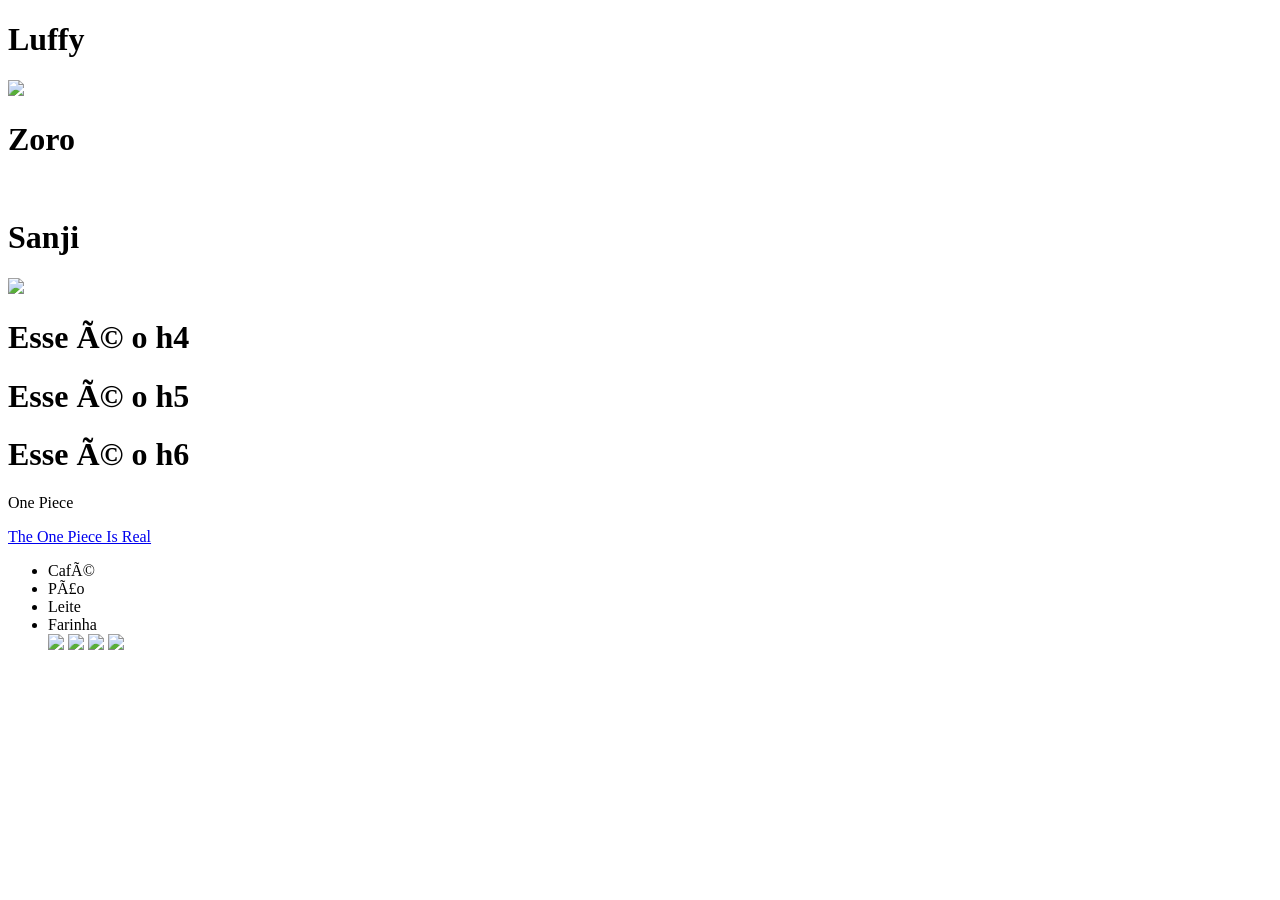
==== index.html @ 336b6a36 "teste 4" ====
<!DOCTYPE html>
<html>
    
    <head>
        <meta charset="UFT_8">
        <title>Mugiwaras</title>
    </head>   

    <body>
        <h1>Luffy</h1>

        <img src="https://motionbgs.com/media/1953/monkey-d-luffy-straw-hat2.jpg">

        <h1>Zoro</h1>

        <img scr="https://staticg.sportskeeda.com/editor/2023/05/8b957-16851684198057-1920.jpg">
        
        <h1>Sanji</h1>

        <img src="https://babybloomberg.com/wp-content/uploads/2023/10/sanji-one-piece.webp">
        
        <h1>Esse é o h4</h1>
        <h1>Esse é o h5</h1>
        <h1>Esse é o h6</h1>
        
        <p>One Piece</p>
        <a href= "https://onepiece.fandom.com/pt/wiki/P%C3%A1gina_principal">The One Piece Is Real</a>

        <ul>
        <li>Café</li>
        <li>Pão</li>
        <li>Leite</li>
        <li>Farinha</li>    


        <img src="https://tse4.mm.bing.net/th/id/OIP.EXlxEQc-b7VePn0hzl5VNgHaGZ?cb=12&rs=1&pid=ImgDetMain&o=7&rm=3">
        <img src="https://media.tenor.com/L_YcA_qwO0gAAAAm/jojos-bizarre-adventure-anime.webp">
        <img src="https://img1.picmix.com/output/stamp/thumb/9/2/8/5/2735829_d0720.gif">
        <img src="https://th.bing.com/th/id/R.3a88382d1f781fe49db33b30651da051?rik=8GXMA0Hiaf%2fhDQ&pid=ImgRaw&r=0">
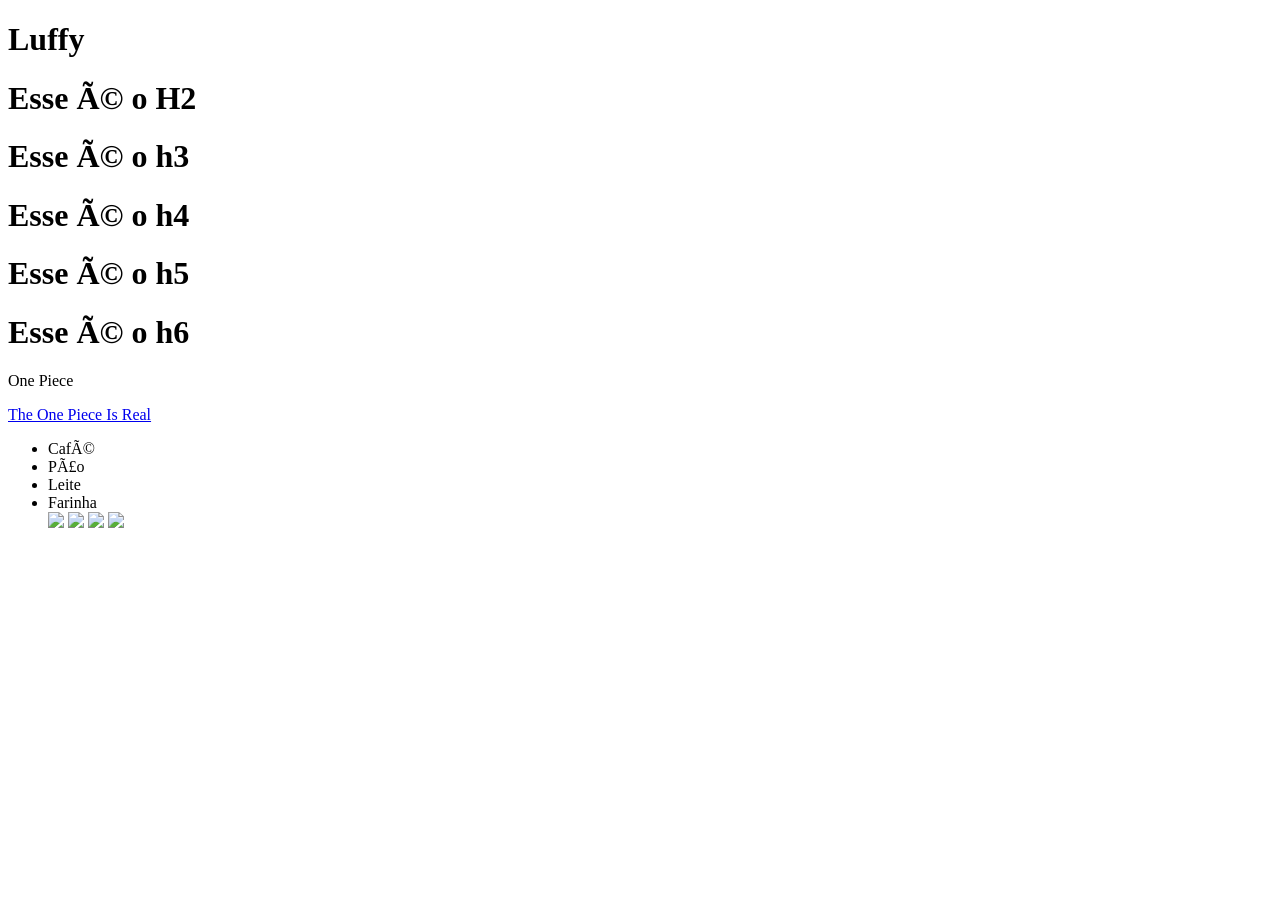
==== commit a87f8756: "Teste 5" ====
--- a/index.html
+++ b/index.html
@@ -8,17 +8,8 @@
 
     <body>
         <h1>Luffy</h1>
-
-        <img src="https://motionbgs.com/media/1953/monkey-d-luffy-straw-hat2.jpg">
-
-        <h1>Zoro</h1>
-
-        <img scr="https://staticg.sportskeeda.com/editor/2023/05/8b957-16851684198057-1920.jpg">
-        
-        <h1>Sanji</h1>
-
-        <img src="https://babybloomberg.com/wp-content/uploads/2023/10/sanji-one-piece.webp">
-        
+        <h1>Esse é o H2</h1>
+        <h1>Esse é o h3</h1>
         <h1>Esse é o h4</h1>
         <h1>Esse é o h5</h1>
         <h1>Esse é o h6</h1>
@@ -36,4 +27,5 @@
         <img src="https://tse4.mm.bing.net/th/id/OIP.EXlxEQc-b7VePn0hzl5VNgHaGZ?cb=12&rs=1&pid=ImgDetMain&o=7&rm=3">
         <img src="https://media.tenor.com/L_YcA_qwO0gAAAAm/jojos-bizarre-adventure-anime.webp">
         <img src="https://img1.picmix.com/output/stamp/thumb/9/2/8/5/2735829_d0720.gif">
-        <img src="https://th.bing.com/th/id/R.3a88382d1f781fe49db33b30651da051?rik=8GXMA0Hiaf%2fhDQ&pid=ImgRaw&r=0">+
+        <img src="https://th.bing.com/th/id/R.3a88382d1f781fe49db33b30651da051?rik=8GXMA0Hiaf%2fhDQ&pid=ImgRaw&r=0">
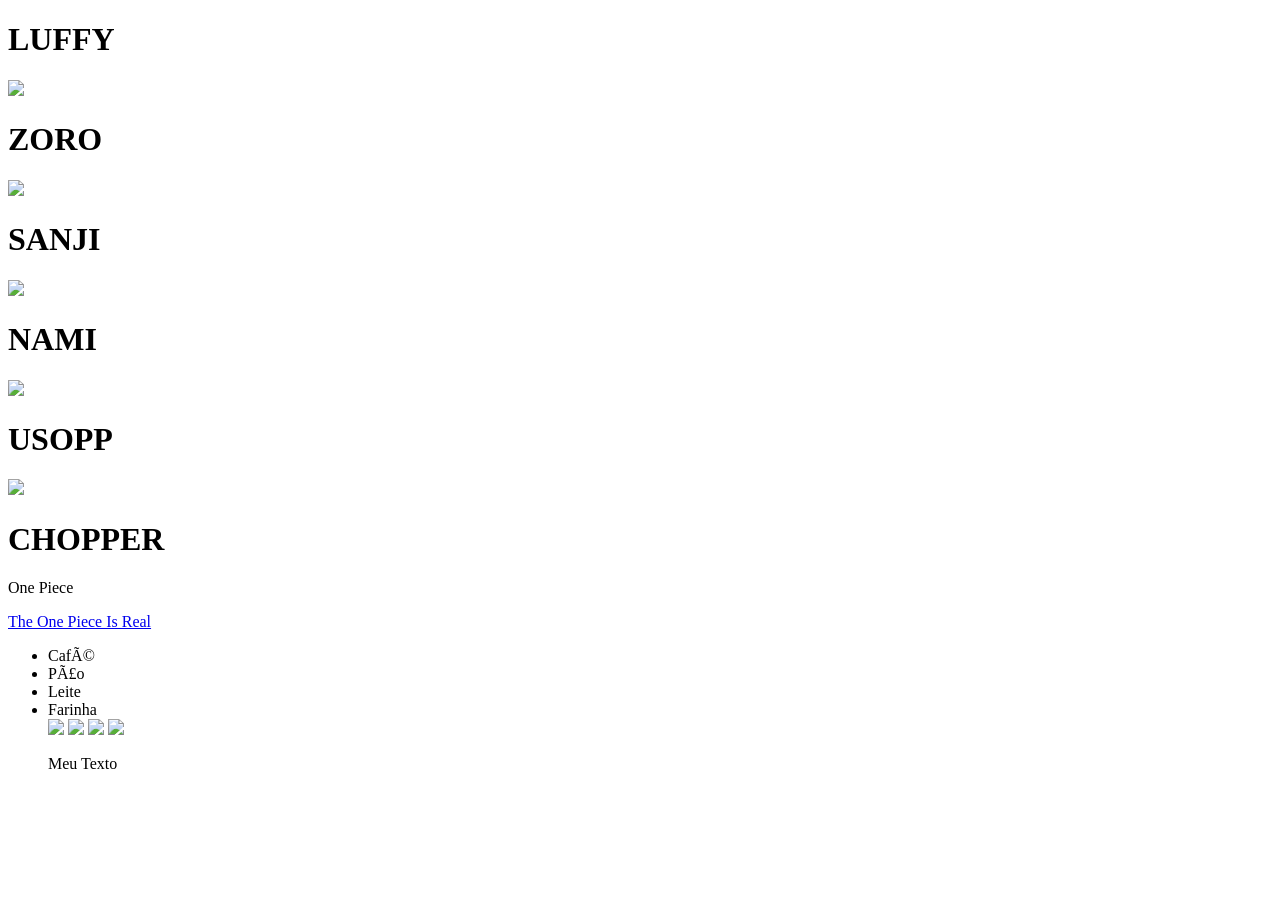
==== commit 98e9bd55: "05-11" ====
--- a/index.html
+++ b/index.html
@@ -7,12 +7,30 @@
     </head>   
 
     <body>
-        <h1>Luffy</h1>
-        <h1>Esse é o H2</h1>
-        <h1>Esse é o h3</h1>
-        <h1>Esse é o h4</h1>
-        <h1>Esse é o h5</h1>
-        <h1>Esse é o h6</h1>
+        <h1>LUFFY</h1>
+
+        <img src="https://static0.gamerantimages.com/wordpress/wp-content/uploads/2023/12/luffy.jpg">
+       
+        <h1>ZORO</h1>
+
+        <img src="https://staticg.sportskeeda.com/editor/2023/05/8b957-16851684198057-1920.jpg">
+
+        <h1>SANJI</h1>
+
+        <img src="https://fondosanimados.com/wp-content/uploads/2023/04/sanji-30.jpg">
+
+        <h1>NAMI</h1>
+
+        <img src="https://tse4.mm.bing.net/th/id/OIP.8vG__cutS2GCG4DzxzEqBwHaEK?rs=1&pid=ImgDetMain&o=7&rm=3">
+
+        <h1>USOPP</h1>
+
+        <img src="https://static0.gamerantimages.com/wordpress/wp-content/uploads/2022/11/sogeking-in-enies-lobby-arc.jpg">
+
+
+        <h1>CHOPPER</h1>
+
+        <img src=""
         
         <p>One Piece</p>
         <a href= "https://onepiece.fandom.com/pt/wiki/P%C3%A1gina_principal">The One Piece Is Real</a>
@@ -29,3 +47,11 @@
         <img src="https://img1.picmix.com/output/stamp/thumb/9/2/8/5/2735829_d0720.gif">
 
         <img src="https://th.bing.com/th/id/R.3a88382d1f781fe49db33b30651da051?rik=8GXMA0Hiaf%2fhDQ&pid=ImgRaw&r=0">
+
+
+<p id="Texto">Meu Texto</p>
+
+
+       <script src="script.js"></script>
+    </body>
+    </html>
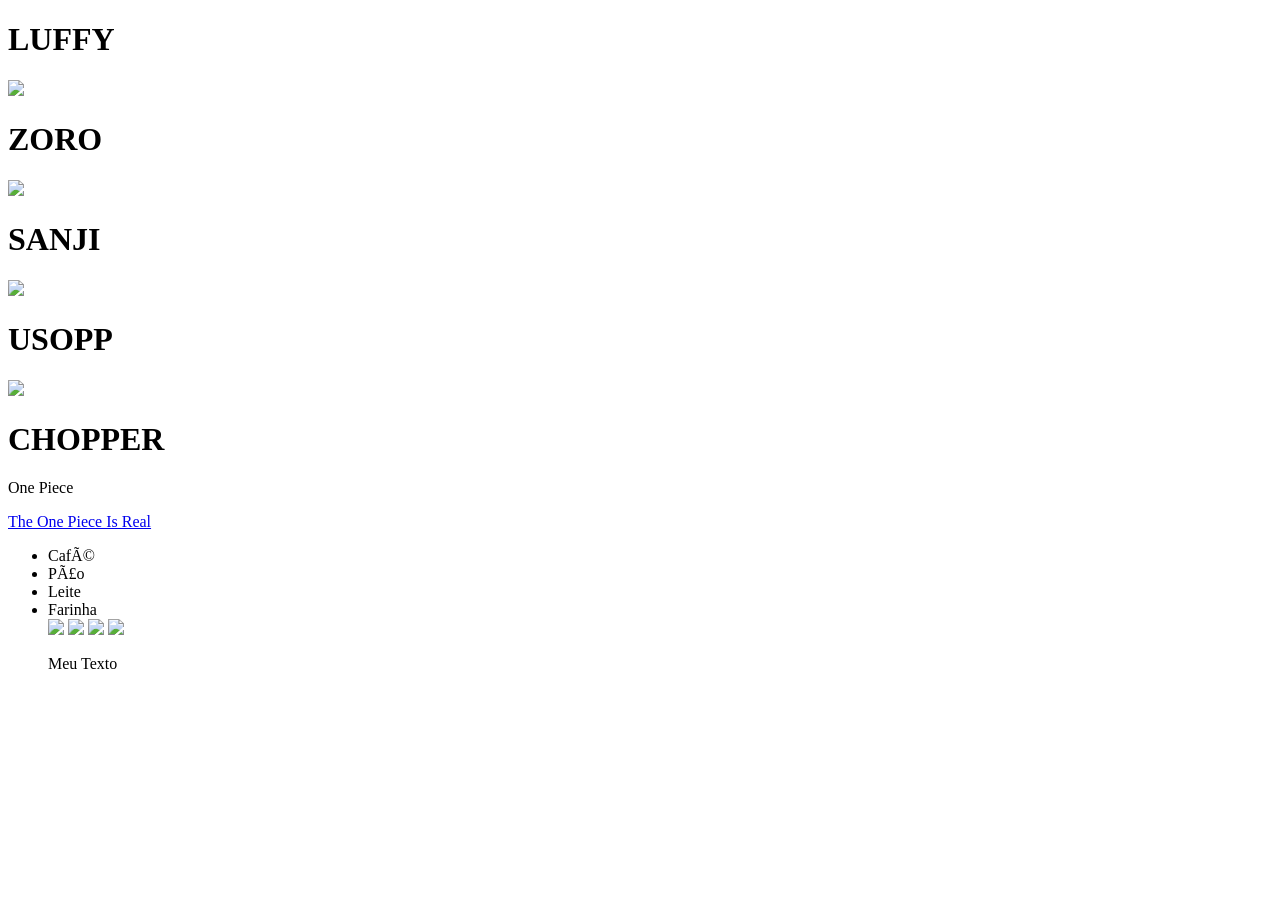
==== commit 074a4a80: "12-11" ====
--- a/index.html
+++ b/index.html
@@ -18,10 +18,6 @@
         <h1>SANJI</h1>
 
         <img src="https://fondosanimados.com/wp-content/uploads/2023/04/sanji-30.jpg">
-
-        <h1>NAMI</h1>
-
-        <img src="https://tse4.mm.bing.net/th/id/OIP.8vG__cutS2GCG4DzxzEqBwHaEK?rs=1&pid=ImgDetMain&o=7&rm=3">
 
         <h1>USOPP</h1>
 
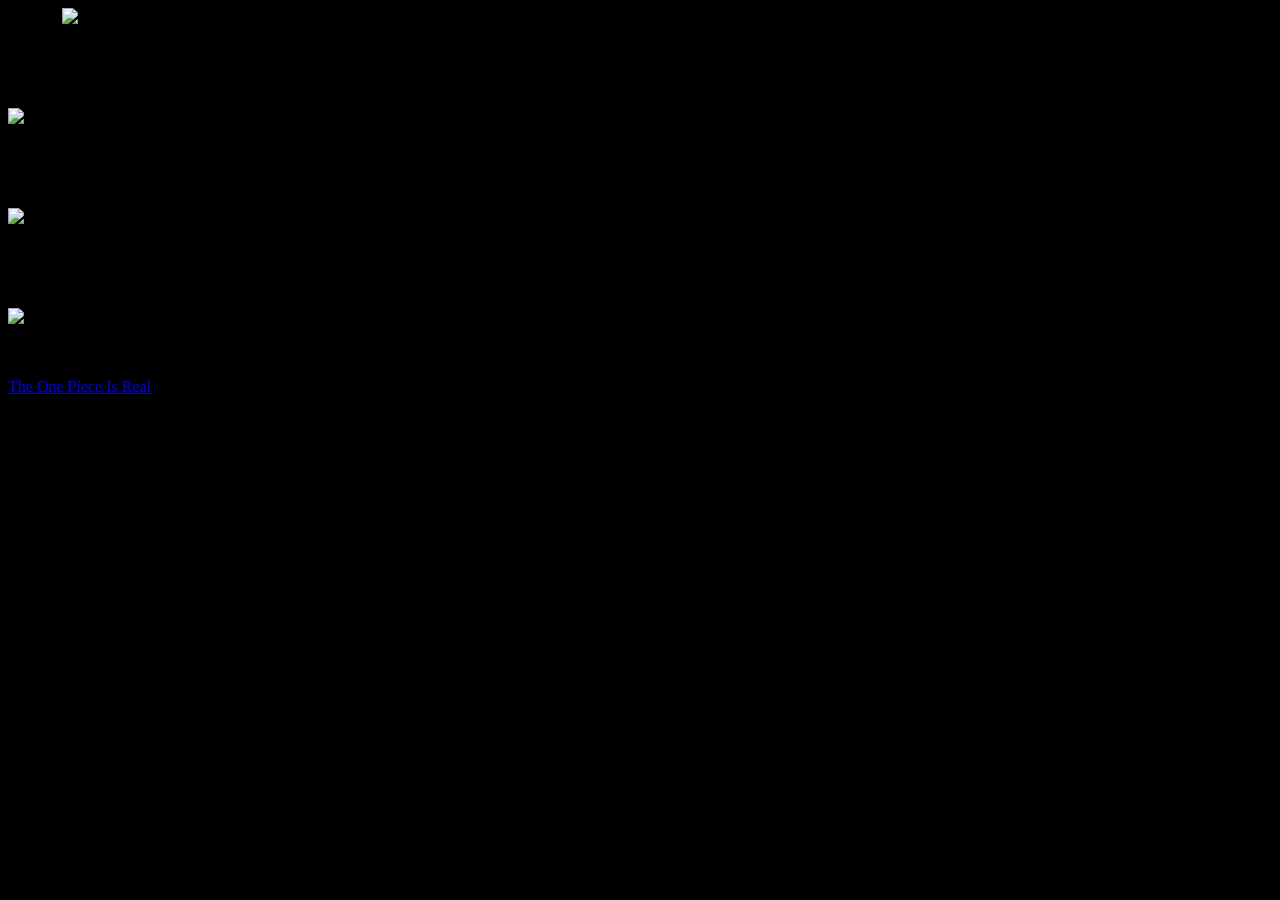
==== commit 6a695fe9: "12-11" ====
--- a/index.html
+++ b/index.html
@@ -6,7 +6,7 @@
         <title>Mugiwaras</title>
     </head>   
 
-    <body>
+    <body style="background-color: black;"
         <h1>LUFFY</h1>
 
         <img src="https://static0.gamerantimages.com/wordpress/wp-content/uploads/2023/12/luffy.jpg">
@@ -17,35 +17,30 @@
 
         <h1>SANJI</h1>
 
-        <img src="https://fondosanimados.com/wp-content/uploads/2023/04/sanji-30.jpg">
+        <img src="https://static1.dualshockersimages.com/wordpress/wp-content/uploads/2023/06/sanji-vinsmoke.jpg">
 
         <h1>USOPP</h1>
 
         <img src="https://static0.gamerantimages.com/wordpress/wp-content/uploads/2022/11/sogeking-in-enies-lobby-arc.jpg">
-
-
-        <h1>CHOPPER</h1>
-
-        <img src=""
         
         <p>One Piece</p>
         <a href= "https://onepiece.fandom.com/pt/wiki/P%C3%A1gina_principal">The One Piece Is Real</a>
 
         <ul>
-        <li>Café</li>
-        <li>Pão</li>
-        <li>Leite</li>
-        <li>Farinha</li>    
+        <li>LUFFY</li> 
+        <li>ZORO</li>
+        <li>SANJI</li>
+        <li>USSOP</li>    
 
 
-        <img src="https://tse4.mm.bing.net/th/id/OIP.EXlxEQc-b7VePn0hzl5VNgHaGZ?cb=12&rs=1&pid=ImgDetMain&o=7&rm=3">
-        <img src="https://media.tenor.com/L_YcA_qwO0gAAAAm/jojos-bizarre-adventure-anime.webp">
-        <img src="https://img1.picmix.com/output/stamp/thumb/9/2/8/5/2735829_d0720.gif">
+        <img src="">
+        <img src="">
+        <img src="">
 
-        <img src="https://th.bing.com/th/id/R.3a88382d1f781fe49db33b30651da051?rik=8GXMA0Hiaf%2fhDQ&pid=ImgRaw&r=0">
+        <img src="">
 
 
-<p id="Texto">Meu Texto</p>
+<p id="Texto">Mugiwaras</p>
 
 
        <script src="script.js"></script>
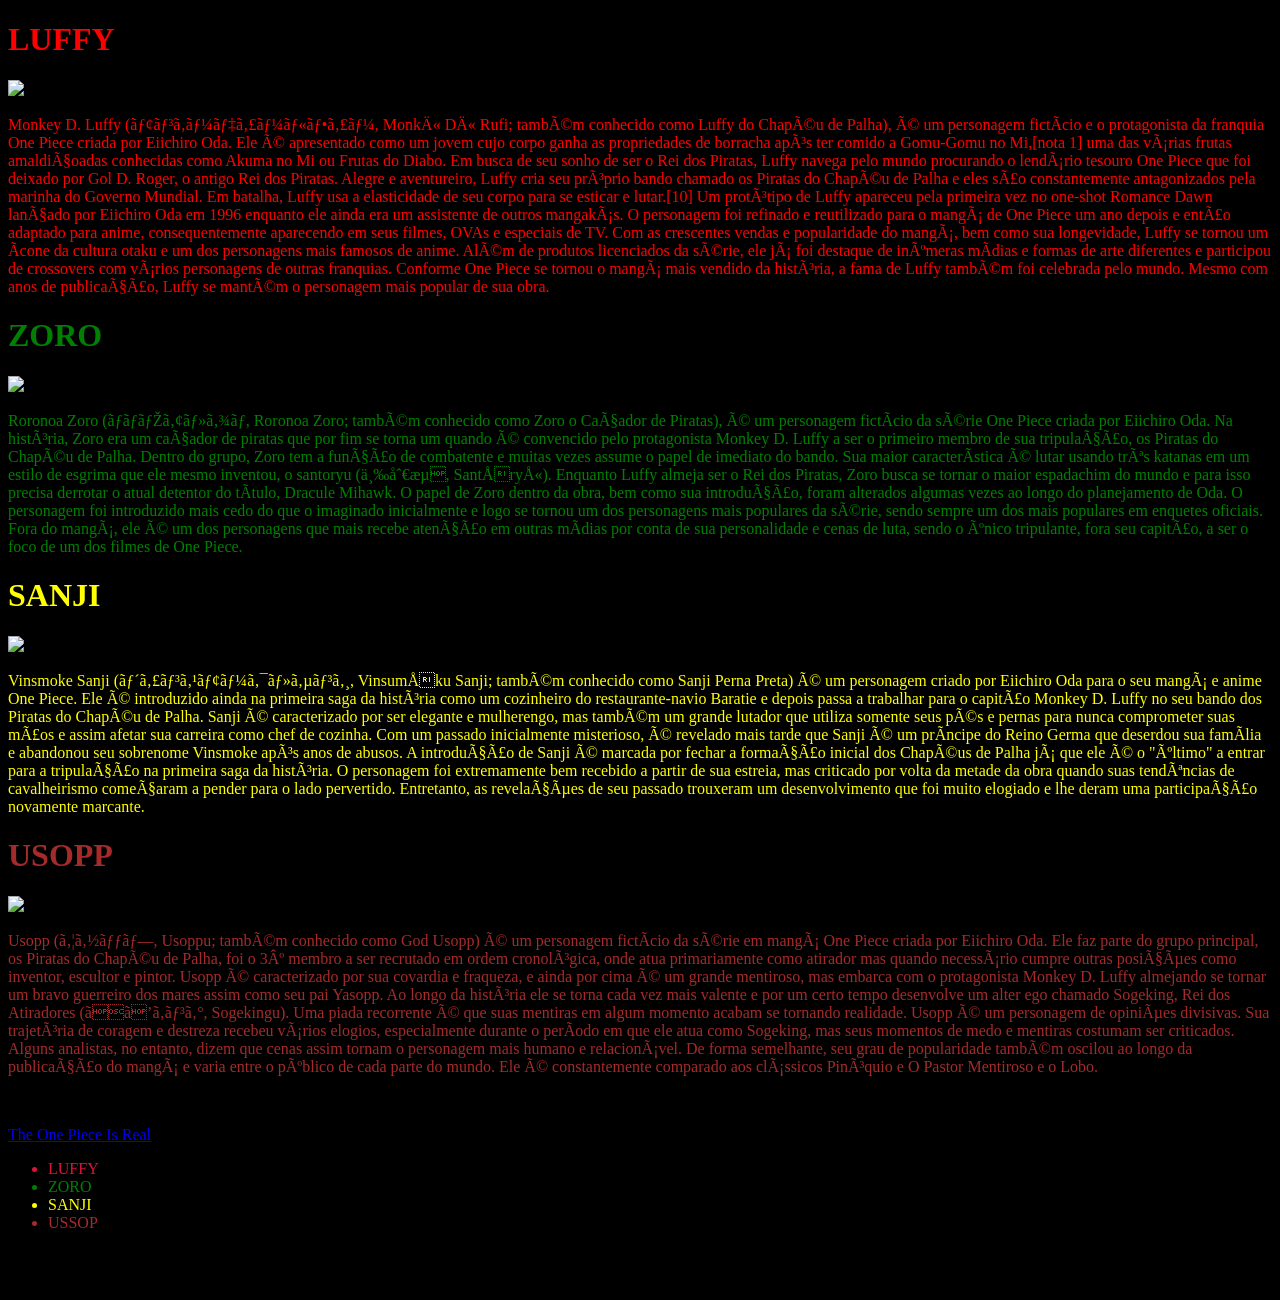
==== commit 8b5949b1: "19-11" ====
--- a/index.html
+++ b/index.html
@@ -6,31 +6,47 @@
         <title>Mugiwaras</title>
     </head>   
 
-    <body style="background-color: black;"
-        <h1>LUFFY</h1>
+    <body style="background-color: rgb(0, 0, 0);">
+        <h1 style="color: red;">LUFFY</h1>
 
         <img src="https://static0.gamerantimages.com/wordpress/wp-content/uploads/2023/12/luffy.jpg">
+
+        <p style="color: red;"> Monkey D. Luffy (モンキーディールフィー, Monkī Dī Rufi; também conhecido como Luffy do Chapéu de Palha), é um personagem fictício e o protagonista da franquia One Piece criada por Eiichiro Oda. Ele é apresentado como um jovem cujo corpo ganha as propriedades de borracha após ter comido a Gomu-Gomu no Mi,[nota 1] uma das várias frutas amaldiçoadas conhecidas como Akuma no Mi ou Frutas do Diabo. Em busca de seu sonho de ser o Rei dos Piratas, Luffy navega pelo mundo procurando o lendário tesouro One Piece que foi deixado por Gol D. Roger, o antigo Rei dos Piratas. Alegre e aventureiro, Luffy cria seu próprio bando chamado os Piratas do Chapéu de Palha e eles são constantemente antagonizados pela marinha do Governo Mundial. Em batalha, Luffy usa a elasticidade de seu corpo para se esticar e lutar.[10]
+
+Um protótipo de Luffy apareceu pela primeira vez no one-shot Romance Dawn lançado por Eiichiro Oda em 1996 enquanto ele ainda era um assistente de outros mangakás. O personagem foi refinado e reutilizado para o mangá de One Piece um ano depois e então adaptado para anime, consequentemente aparecendo em seus filmes, OVAs e especiais de TV. Com as crescentes vendas e popularidade do mangá, bem como sua longevidade, Luffy se tornou um ícone da cultura otaku e um dos personagens mais famosos de anime. Além de produtos licenciados da série, ele já foi destaque de inúmeras mídias e formas de arte diferentes e participou de crossovers com vários personagens de outras franquias. Conforme One Piece se tornou o mangá mais vendido da história, a fama de Luffy também foi celebrada pelo mundo. Mesmo com anos de publicação, Luffy se mantém o personagem mais popular de sua obra.</p>
        
-        <h1>ZORO</h1>
+        <h1 style="color: green;">ZORO</h1>
 
         <img src="https://staticg.sportskeeda.com/editor/2023/05/8b957-16851684198057-1920.jpg">
 
-        <h1>SANJI</h1>
+        <p style="color: green;"> Roronoa Zoro (ロロノア・ゾロ, Roronoa Zoro; também conhecido como Zoro o Caçador de Piratas), é um personagem fictício da série One Piece criada por Eiichiro Oda. Na história, Zoro era um caçador de piratas que por fim se torna um quando é convencido pelo protagonista Monkey D. Luffy a ser o primeiro membro de sua tripulação, os Piratas do Chapéu de Palha. Dentro do grupo, Zoro tem a função de combatente e muitas vezes assume o papel de imediato do bando. Sua maior característica é lutar usando três katanas em um estilo de esgrima que ele mesmo inventou, o santoryu (三刀流, Santōryū). Enquanto Luffy almeja ser o Rei dos Piratas, Zoro busca se tornar o maior espadachim do mundo e para isso precisa derrotar o atual detentor do título, Dracule Mihawk.
+
+O papel de Zoro dentro da obra, bem como sua introdução, foram alterados algumas vezes ao longo do planejamento de Oda. O personagem foi introduzido mais cedo do que o imaginado inicialmente e logo se tornou um dos personagens mais populares da série, sendo sempre um dos mais populares em enquetes oficiais. Fora do mangá, ele é um dos personagens que mais recebe atenção em outras mídias por conta de sua personalidade e cenas de luta, sendo o único tripulante, fora seu capitão, a ser o foco de um dos filmes de One Piece.</p>
+
+        <h1 style="color: yellow;">SANJI</h1>
 
         <img src="https://static1.dualshockersimages.com/wordpress/wp-content/uploads/2023/06/sanji-vinsmoke.jpg">
 
-        <h1>USOPP</h1>
+        <p style="color: yellow;"> Vinsmoke Sanji (ヴィンスモーク・サンジ, Vinsumōku Sanji; também conhecido como Sanji Perna Preta) é um personagem criado por Eiichiro Oda para o seu mangá e anime One Piece. Ele é introduzido ainda na primeira saga da história como um cozinheiro do restaurante-navio Baratie e depois passa a trabalhar para o capitão Monkey D. Luffy no seu bando dos Piratas do Chapéu de Palha. Sanji é caracterizado por ser elegante e mulherengo, mas também um grande lutador que utiliza somente seus pés e pernas para nunca comprometer suas mãos e assim afetar sua carreira como chef de cozinha. Com um passado inicialmente misterioso, é revelado mais tarde que Sanji é um príncipe do Reino Germa que deserdou sua família e abandonou seu sobrenome Vinsmoke após anos de abusos.
+
+A introdução de Sanji é marcada por fechar a formação inicial dos Chapéus de Palha já que ele é o "último" a entrar para a tripulação na primeira saga da história. O personagem foi extremamente bem recebido a partir de sua estreia, mas criticado por volta da metade da obra quando suas tendências de cavalheirismo começaram a pender para o lado pervertido. Entretanto, as revelações de seu passado trouxeram um desenvolvimento que foi muito elogiado e lhe deram uma participação novamente marcante.</p>
+
+        <h1 style="color: brown;">USOPP</h1>
 
         <img src="https://static0.gamerantimages.com/wordpress/wp-content/uploads/2022/11/sogeking-in-enies-lobby-arc.jpg">
+
+        <P style="color: brown;"> Usopp (ウソップ, Usoppu; também conhecido como God Usopp) é um personagem fictício da série em mangá One Piece criada por Eiichiro Oda. Ele faz parte do grupo principal, os Piratas do Chapéu de Palha, foi o 3º membro a ser recrutado em ordem cronológica, onde atua primariamente como atirador mas quando necessário cumpre outras posições como inventor, escultor e pintor. Usopp é caracterizado por sua covardia e fraqueza, e ainda por cima é um grande mentiroso, mas embarca com o protagonista Monkey D. Luffy almejando se tornar um bravo guerreiro dos mares assim como seu pai Yasopp. Ao longo da história ele se torna cada vez mais valente e por um certo tempo desenvolve um alter ego chamado Sogeking, Rei dos Atiradores (そげキング, Sogekingu). Uma piada recorrente é que suas mentiras em algum momento acabam se tornando realidade.
+
+Usopp é um personagem de opiniões divisivas. Sua trajetória de coragem e destreza recebeu vários elogios, especialmente durante o período em que ele atua como Sogeking, mas seus momentos de medo e mentiras costumam ser criticados. Alguns analistas, no entanto, dizem que cenas assim tornam o personagem mais humano e relacionável. De forma semelhante, seu grau de popularidade também oscilou ao longo da publicação do mangá e varia entre o público de cada parte do mundo. Ele é constantemente comparado aos clássicos Pinóquio e O Pastor Mentiroso e o Lobo.</P>
         
         <p>One Piece</p>
         <a href= "https://onepiece.fandom.com/pt/wiki/P%C3%A1gina_principal">The One Piece Is Real</a>
 
         <ul>
-        <li>LUFFY</li> 
-        <li>ZORO</li>
-        <li>SANJI</li>
-        <li>USSOP</li>    
+        <li style="color: crimson;">LUFFY</li> 
+        <li style="color: green;">ZORO</li>
+        <li style="color: yellow;">SANJI</li>
+        <li style="color: brown;">USSOP</li>    
 
 
         <img src="">
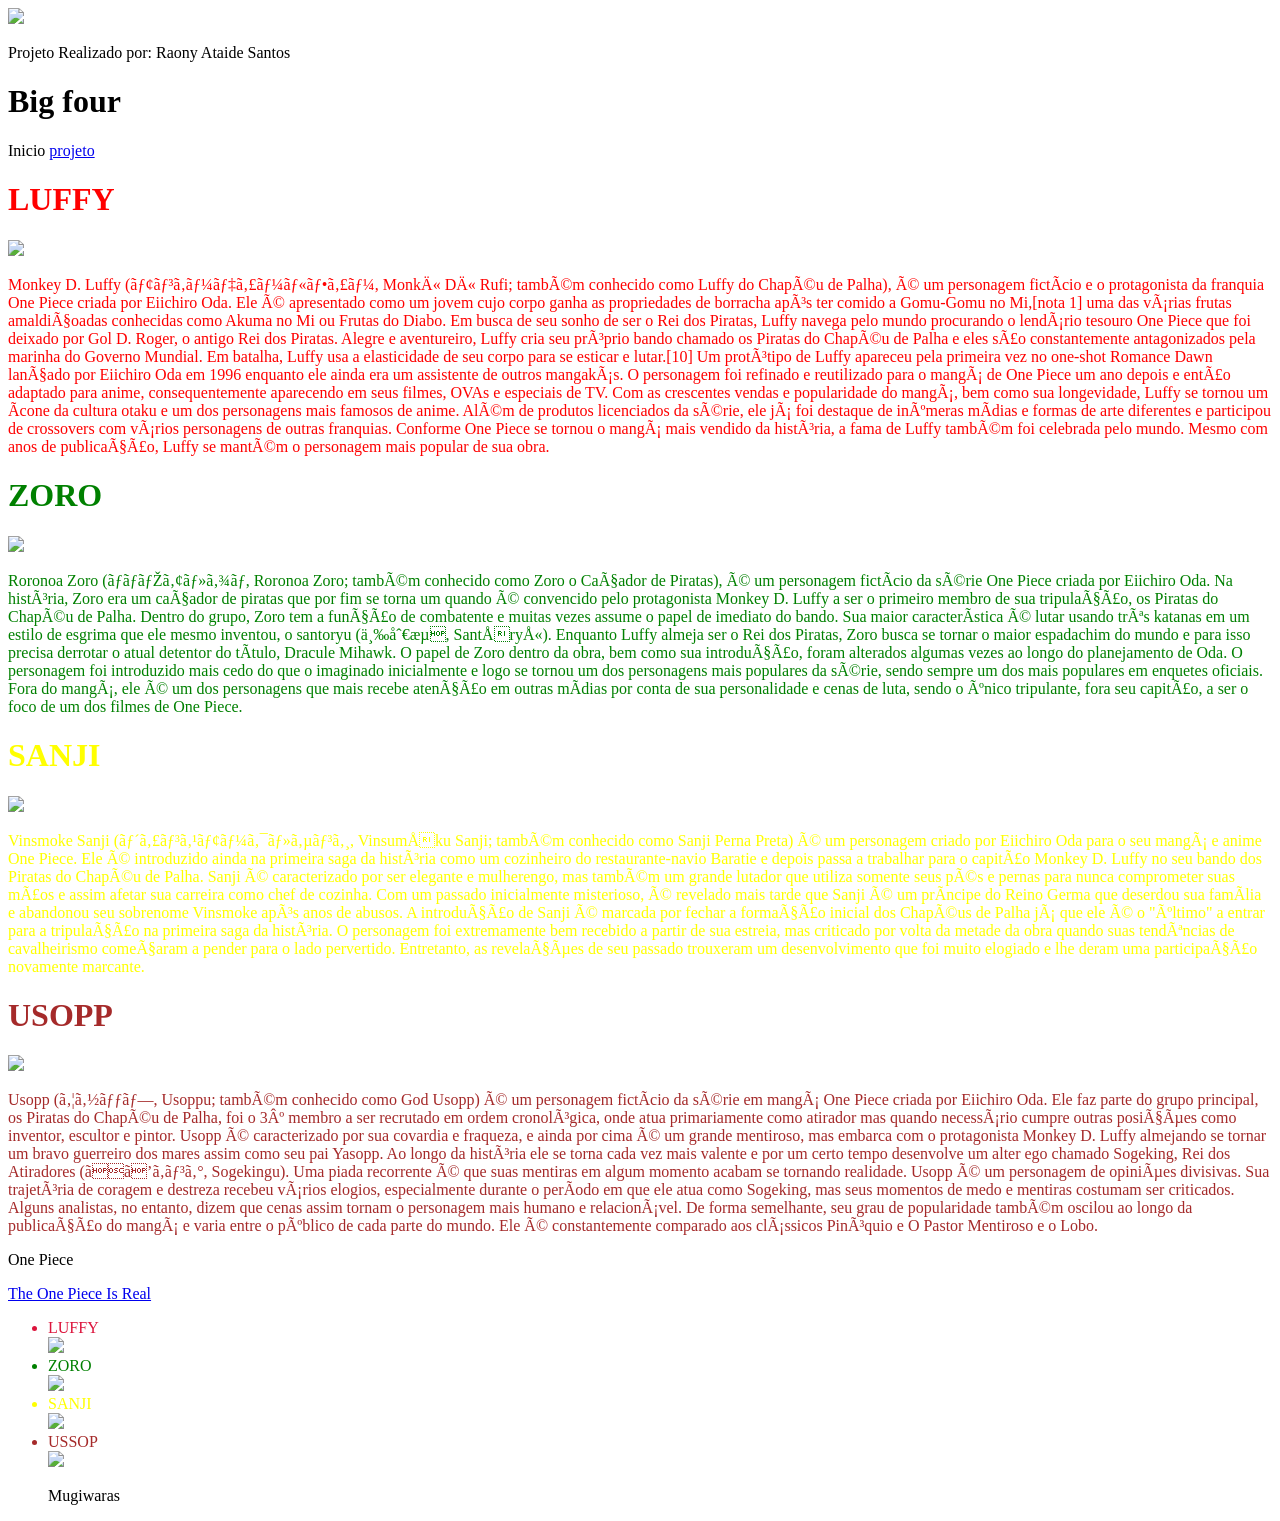
==== commit 1a55105d: "24-11" ====
--- a/index.html
+++ b/index.html
@@ -6,7 +6,20 @@
         <title>Mugiwaras</title>
     </head>   
 
-    <body style="background-color: rgb(0, 0, 0);">
+    <body style="background-color: rgb(255, 255, 255);">
+        <header class="site-header">
+        <div class="logo">
+            <img src="https://raw.githubusercontent.com/josedudias/francadigital-assets/refs/heads/main/logo.png">
+        </div>
+        <div class="informações">
+            <p class="aluno">Projeto Realizado por: Raony Ataide Santos</p>
+            <h1 class="Titulo-site">Big four</h1>
+        </div>
+        <nav class="site-nav">
+                <a class="">Inicio</a>
+                <a href="/projeto">projeto</a>
+        </nav>
+    </header>
         <h1 style="color: red;">LUFFY</h1>
 
         <img src="https://static0.gamerantimages.com/wordpress/wp-content/uploads/2023/12/luffy.jpg">
@@ -44,9 +57,20 @@
 
         <ul>
         <li style="color: crimson;">LUFFY</li> 
+
+        <img src="https://media2.giphy.com/media/v1.Y2lkPTc5MGI3NjExa2w2aDBnMDM0Z2d0dHh2dGZ5Mmd5N2dna2V0c3RmanFxMjU3NnYzeSZlcD12MV9pbnRlcm5hbF9naWZfYnlfaWQmY3Q9Zw/YWB6Hi29vA3jG/giphy.gif">
+       
         <li style="color: green;">ZORO</li>
+
+        <img src="https://media4.giphy.com/media/v1.Y2lkPTc5MGI3NjExc2FzODZ1Z3g5dmV4eWx3ZGFmZnhuaHNneGh2ZTZ0dmdqZXlqa3UyaiZlcD12MV9pbnRlcm5hbF9naWZfYnlfaWQmY3Q9Zw/4OV1bLOIWwIXRxpXlN/giphy.gif">
+       
         <li style="color: yellow;">SANJI</li>
+
+        <img src="https://media4.giphy.com/media/v1.Y2lkPTc5MGI3NjExZWkzNG9jZW5vODRkaW54M2h0b28yZG5rZ3ZscmRuNHNxMDZuYjYwdSZlcD12MV9pbnRlcm5hbF9naWZfYnlfaWQmY3Q9Zw/9aiveGIvkwfyE/giphy.gif">
+      
         <li style="color: brown;">USSOP</li>    
+
+        <img src="https://media2.giphy.com/media/v1.Y2lkPTc5MGI3NjExdmd1NHRxb2ZuYmY4dTd1eXBrMGc3ZmM4emc5NGU0YW1jZzFobXIyeCZlcD12MV9pbnRlcm5hbF9naWZfYnlfaWQmY3Q9Zw/Tyq0rbANCi676/giphy.gif">
 
 
         <img src="">
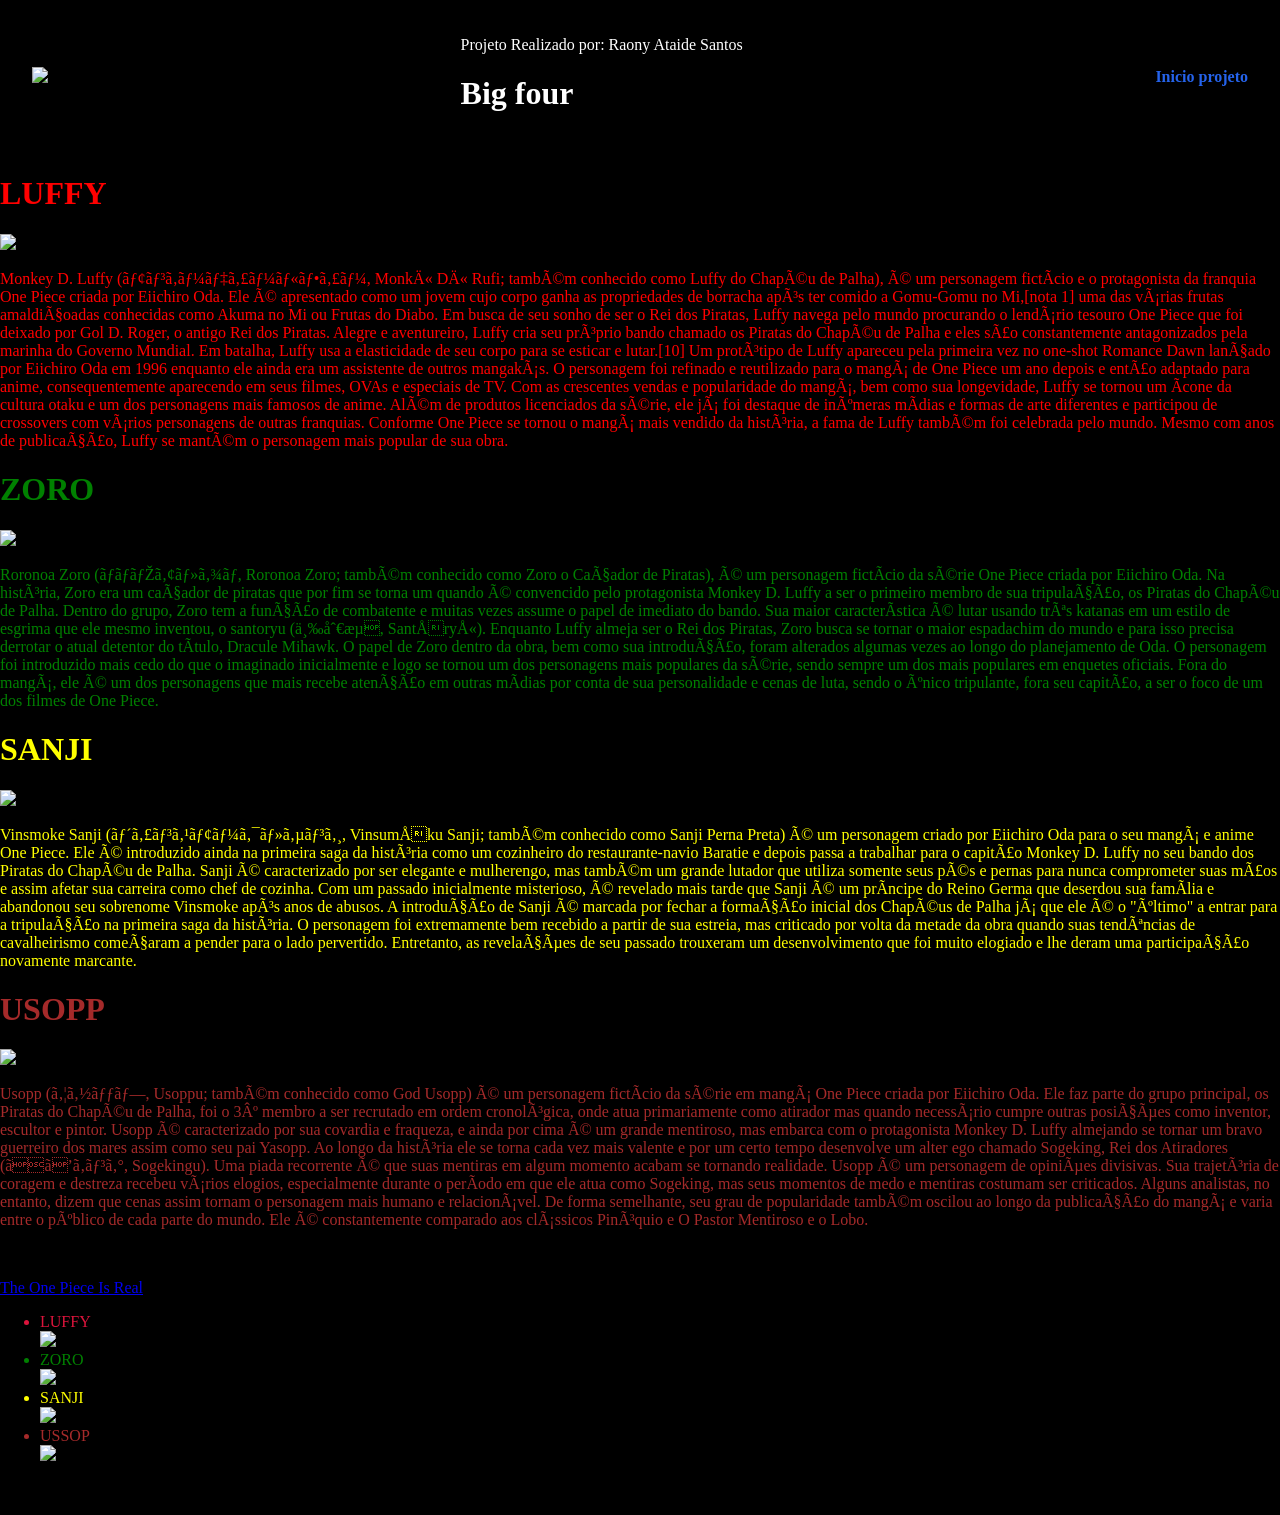
==== commit 10ee9ef8: "24-11 part 2" ====
--- a/index.html
+++ b/index.html
@@ -4,16 +4,17 @@
     <head>
         <meta charset="UFT_8">
         <title>Mugiwaras</title>
+        <link href="style.css" rel="stylesheet">
     </head>   
 
-    <body style="background-color: rgb(255, 255, 255);">
+    <body style="background-color: rgb(0, 0, 0);">
         <header class="site-header">
         <div class="logo">
             <img src="https://raw.githubusercontent.com/josedudias/francadigital-assets/refs/heads/main/logo.png">
         </div>
         <div class="informações">
-            <p class="aluno">Projeto Realizado por: Raony Ataide Santos</p>
-            <h1 class="Titulo-site">Big four</h1>
+            <p class="aluno" style="color: white;">Projeto Realizado por: Raony Ataide Santos</p>
+            <h1 class="Titulo-site" style="color: white;">Big four</h1>
         </div>
         <nav class="site-nav">
                 <a class="">Inicio</a>
--- a/style.css
+++ b/style.css
@@ -0,0 +1,44 @@
+body {
+    margin: 0;
+}
+
+.logo img {
+    width: 96px;
+    height: auto;
+}
+
+.site-header {
+    width: 100%;
+    box-sizing: border-box;
+    padding: 20px 32px;
+    background-color: rgba(255, 255, 255, 0);
+    display: flex;
+    box-shadow: 0 10px 24px rgba(0, 0, 0, 0.08);
+    flex-wrap: wrap;
+    align-items: center;
+    justify-content: space-between;
+    gap: 16px;
+}
+
+.informações .aluno {
+    font-size: 14px;
+    color: gray;
+    margin-bottom: 4px;
+}
+
+.informações .titulo-site {
+    font-size: 18px;
+    margin: 0;
+    color: black;
+}
+
+.site-nav a {
+    color: #2563eb;
+    text-decoration: none;
+    font-weight: 600;
+}
+
+.site-nav a:hover {
+    text-decoration: underline;
+}
+
